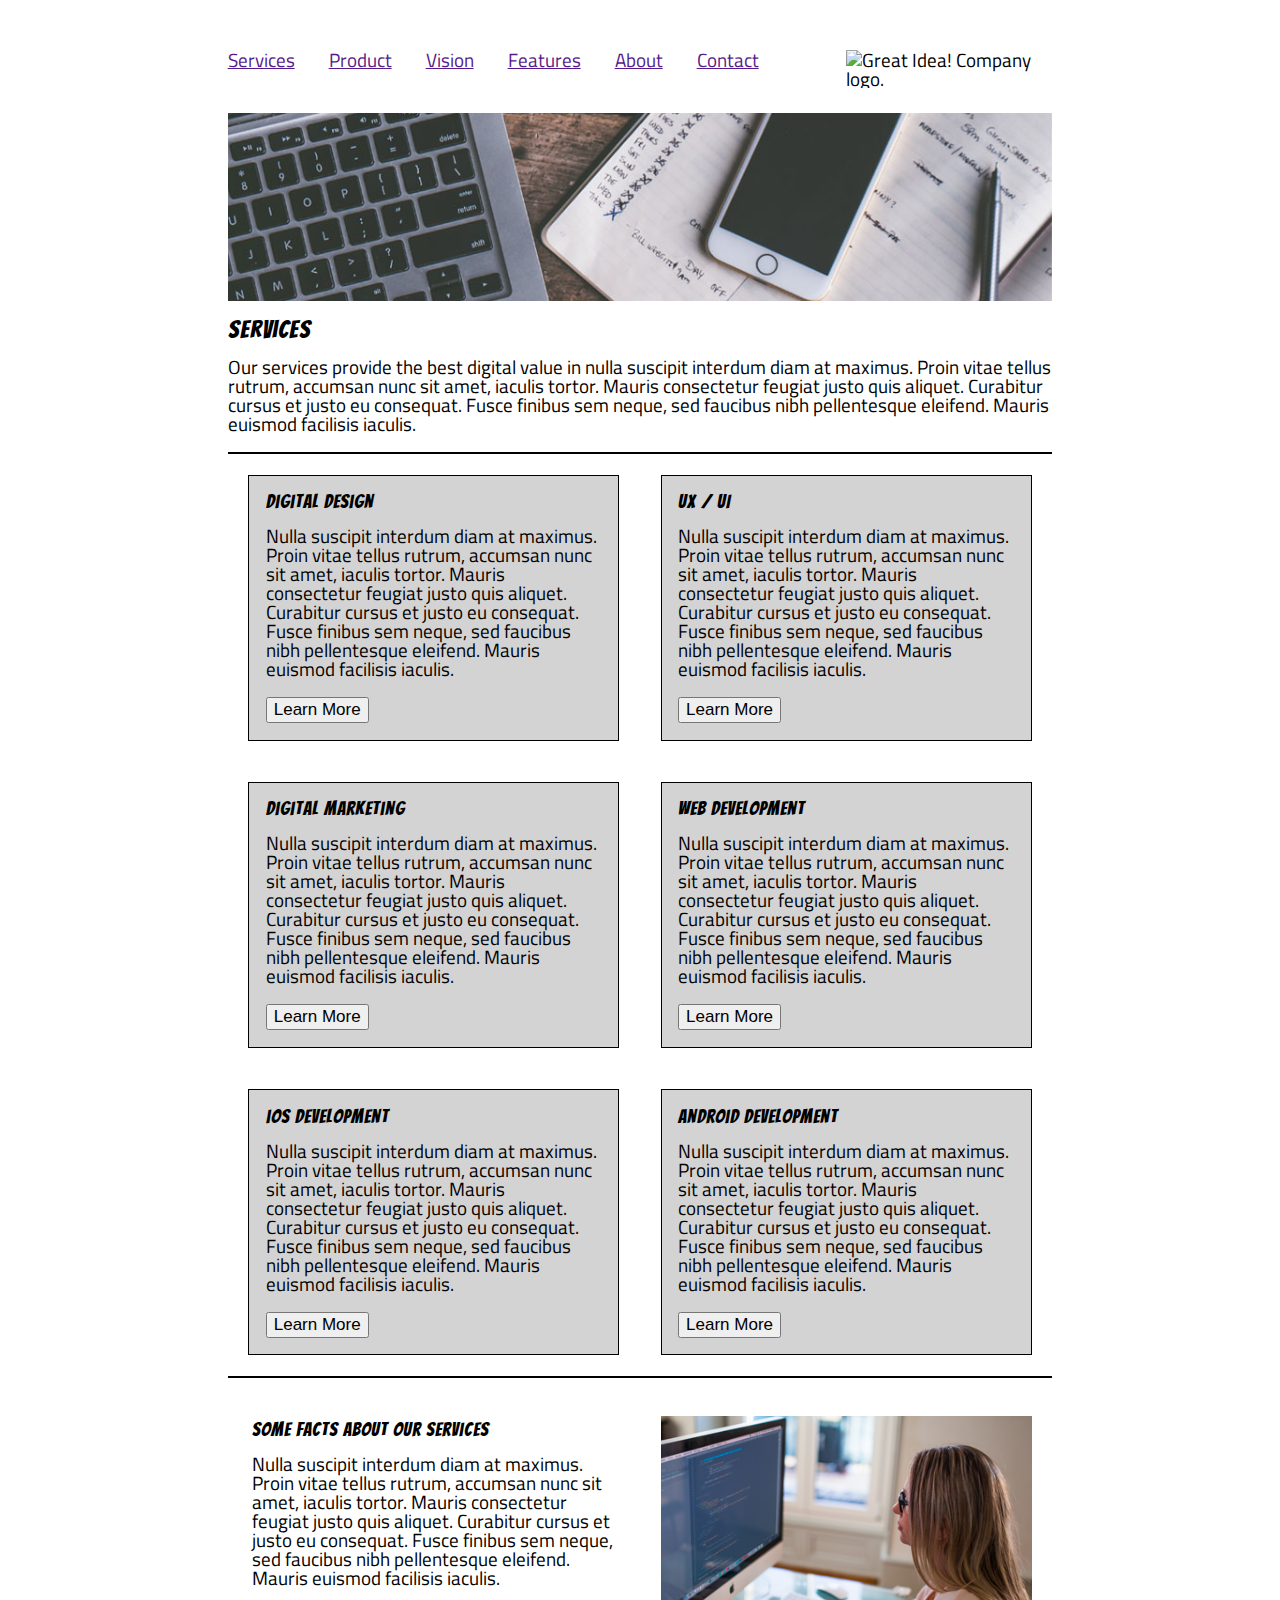
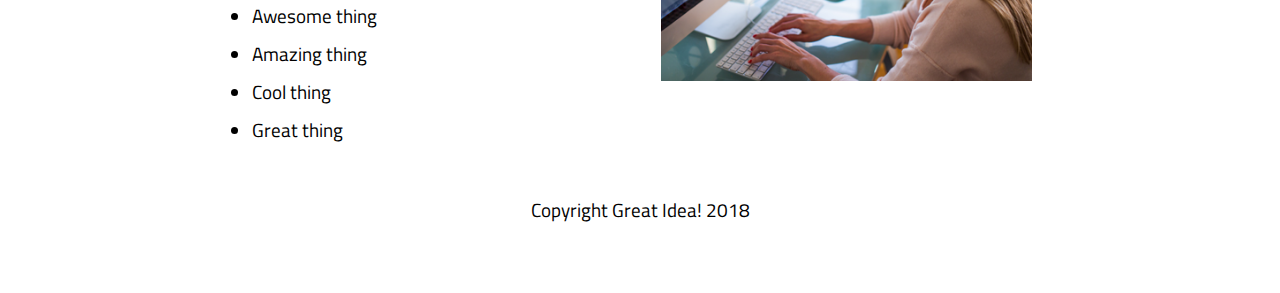
==== services.html @ 295e1a0f "finished setting up HTML for services" ====
<!DOCTYPE html>
<html lang="en">
<head>

  <meta charset="utf-8">

  <title>Great Idea! -Services</title>
 <link href="https://fonts.googleapis.com/css?family=Bangers|Titillium+Web" rel="stylesheet">
  <link rel="stylesheet" href="css/index.css">

    <meta name="viewport" content="width=device-width, initial-scale=1.0">
    <meta http-equiv="X-UA-Compatible" content="ie=edge">

  <!--[if lt IE 9]>
    <script src="https://cdnjs.cloudflare.com/ajax/libs/html5shiv/3.7.3/html5shiv.js"></script>
  <![endif]-->
</head>

<body>
<header id="Tasks">
    <div class="topnav1">
        <nav>
        <a class="topnav1a" href="">Services</a>
        <a class="topnav1a" href="">Product</a>
        <a class="topnav1a" href="">Vision</a>
        <a class="topnav1a" href="">Features</a>
        <a class="topnav1a" href="">About</a>
        <a class="topnav1a" href="">Contact</a>
        </nav>
    </div>
    <div class="GI">
        <img class="logo" src="img/logo.png" alt="Great Idea! Company logo.">
    </div>
    </header>
    
<!-- Services sect -->
</div>
<section class="servicess">
  <div class="servimg">
    <img class="services-header-img" src="img/services-header.jpg" alt="Our services header image">
  </div>
<div>
  <h2 class="serv">Services</h2>
    
  
  <p>
  Our services provide the best digital value in nulla suscipit interdum diam at maximus. Proin vitae tellus rutrum, accumsan nunc sit amet, iaculis tortor. Mauris consectetur feugiat justo quis aliquet. Curabitur cursus et justo eu consequat. Fusce finibus sem neque, sed faucibus nibh pellentesque eleifend. Mauris euismod facilisis iaculis.</p>
<br>
  <div class="borderline"> </div>

</div>

<!-- Mid container area start -->

<!-- Digital Design -->
<section class="Midcontainer">
<div class="DD1">

      <h3>Digital Design</h3>
        <p>
          Nulla suscipit interdum diam at maximus. Proin vitae tellus rutrum, accumsan nunc sit amet, iaculis tortor. Mauris consectetur feugiat justo quis aliquet. Curabitur cursus et justo eu consequat. Fusce finibus sem neque, sed faucibus nibh pellentesque
          eleifend. Mauris euismod facilisis iaculis.
      </p><br>
      <button class="secbut">Learn More</button>

</div>

    <!-- UX -->
<div class="DD1"> 
     
      <h3>UX / UI</h3>
      <p>Nulla suscipit interdum diam at maximus. Proin vitae tellus rutrum, accumsan nunc sit amet, iaculis tortor. Mauris consectetur feugiat justo quis aliquet. Curabitur cursus et justo eu consequat. Fusce finibus sem neque, sed faucibus nibh pellentesque
        eleifend. Mauris euismod facilisis iaculis.
      </p><br>   
      <button class="secbut">Learn More</button>
  </div>
    
  
  <!-- Digital marketing -->
  
  <div class="DD1">
    <h3>Digital Marketing</h3> 
    
    
    <p>Nulla suscipit interdum diam at maximus. Proin vitae tellus rutrum, accumsan nunc sit amet, iaculis tortor. Mauris consectetur feugiat justo quis aliquet. Curabitur cursus et justo eu consequat. Fusce finibus sem neque, sed faucibus nibh pellentesque
      eleifend. Mauris euismod facilisis iaculis.
    </p> <br>
    
    
    <button class="secbut"> Learn More</button> 
  </div>
  
  <!-- Web Development -->
  <div class="DD1">
    <h3>Web Development</h3>
    
    
    
    <p>Nulla suscipit interdum diam at maximus. Proin vitae tellus rutrum, accumsan nunc sit amet, iaculis tortor. Mauris consectetur feugiat justo quis aliquet. Curabitur cursus et justo eu consequat. Fusce finibus sem neque, sed faucibus nibh pellentesque
      eleifend. Mauris euismod facilisis iaculis.
    </p><br>
    
    
    <button class="secbut">Learn More</button>
  </div>
  
  <!-- IOS dev -->
  <div class="DD1">
    <h3>iOS Development</h3>
    
    
    
    <p>Nulla suscipit interdum diam at maximus. Proin vitae tellus rutrum, accumsan nunc sit amet, iaculis tortor. Mauris consectetur feugiat justo quis aliquet. Curabitur cursus et justo eu consequat. Fusce finibus sem neque, sed faucibus nibh pellentesque
      eleifend. Mauris euismod facilisis iaculis.
    </p><br>
    <button class="secbut">Learn More</button>
  </div>
  
  
  
  <!-- Andorid dev -->
  <div class="DD1">
    <h3>Android Development</h3> 
    
    
    <p>Nulla suscipit interdum diam at maximus. Proin vitae tellus rutrum, accumsan nunc sit amet, iaculis tortor. Mauris consectetur feugiat justo quis aliquet. Curabitur cursus et justo eu consequat. Fusce finibus sem neque, sed faucibus nibh pellentesque
      eleifend. Mauris euismod facilisis iaculis.
    </p><br>
    
    <button class="secbut">Learn More</button>
  </div>
</section>

<!-- Mid container area END -->
<div class="borderline3"></div>
<br>
<br> 
  
  <section class="endcont">
    <div class="end endtxt">
      <h3>Some Facts About Our Services</h3>
        
    
      <p>Nulla suscipit interdum diam at maximus. Proin vitae tellus rutrum, accumsan nunc sit amet, iaculis tortor. Mauris consectetur feugiat justo quis aliquet. Curabitur cursus et justo eu consequat. Fusce finibus sem neque, sed faucibus nibh pellentesque
          eleifend. Mauris euismod facilisis iaculis.
      </p>
      <br>
        
        <li>Awesome thing</li><br>
        <li>Amazing thing</li><br>
        <li>Cool thing</li><br>
        <li>Great thing</li><br>
      </div>
      
  <div class="end">
    <img class="services-info-img" src="img/services-info.png" alt="one of our employees hard at work">
  </div>

</section>
<footer>
<br><br><p>Copyright Great Idea! 2018</p>  
</footer>




</body>

</html>
---- css/index.css ----
html, body, div, span, applet, object, iframe,
h1, h2, h3, h4, h5, h6, p, blockquote, pre,
a, abbr, acronym, address, big, cite, code,
del, dfn, em, img, ins, kbd, q, s, samp,
small, strike, strong, sub, sup, tt, var,
b, u, i, center,
dl, dt, dd, ol, ul, li,
fieldset, form, label, legend,
table, caption, tbody, tfoot, thead, tr, th, td,
article, aside, canvas, details, embed, 
figure, figcaption, footer, header, hgroup, 
menu, nav, output, ruby, section, summary,
time, mark, audio, video {
	margin: 0;
	padding: 0;
	border: 0;
	font-size: 100%;
	font: inherit;
	vertical-align: baseline;
}
/* HTML5 display-role reset for older browsers */
article, aside, details, figcaption, figure, 
footer, header, hgroup, menu, nav, section {
	display: block;
}
body {
	line-height: 1;
}
ol, ul {
	list-style: none;
}
blockquote, q {
	quotes: none;
}
blockquote:before, blockquote:after,
q:before, q:after {
	content: '';
	content: none;
}
table {
	border-collapse: collapse;
	border-spacing: 0;
}

/* Set every element's box-sizing to border-box */
* {
    box-sizing: border-box;
}

html, body {
    height: 100%;
    font-family: 'Titillium Web', sans-serif;
}

h1, h2, h3, h4, h5 {
    font-family: 'Bangers', cursive;
    letter-spacing: 1px;
    margin-bottom: 15px;
}

/* Copy and paste your work from yesterday here and start to refactor into flexbox */

/* JOSE RIVERA'S CODE -- */


html{
	width: 100%;
	padding: 1%;
	/* height: 100%; */

}
body {
	
    width: 900px;
    margin: 0 auto;
	padding: 3%;
	font-size: 19px;
	
	
     }

header{
	width: 100%;
    display: flex;
    padding-bottom: 3%;
	
	
	
}
.topnav1{
    width: 75%;
    display: flex;
    justify-content: space-between;
}

.topnav1 nav a{
    padding-right: 30px;
    
}
.GI{
    width: 25%;
	display: flex;
	justify-content: flex-end;
}


.toppg{
    display: flex;
    justify-content: center;
    justify-content: space-evenly;
    text-align: center;
   
   
}
.IS{
    padding-top: 5%;
    /* height: 100%; */
	display: flex;
    flex-direction: column;
    align-items: center;
	}

h1{
	font-size: 80px;
	
}

.butgs {
	text-align: center;
	font-size: 25px;
}

.snip{
	padding-bottom: 4%;
}

.borderline2{
	width: 100%;
	border: .5px solid black;

}
.borderline{
	width: 100%;
	border: .5px solid black;
}

.borderline3{
	width: 100%;
	border:1px solid black;
}

.content1{
    display:flex;
    justify-content: space-between;
}
.content1 div{
    padding-right: 1%;
}

.FA{
	font-size: 20px;

	   width:47%;
	   padding-bottom: 2%;
	   padding-top: 2%	   
	}
.SPV{
	font-size: 20px;
	
	width: 33%;
	padding-bottom: 2%;
	padding-top: 2%	 
}
.middle-img{
	width: 100%;
    max-height: 200px;
}
.midimg {
	display: flex;
	justify-content: center;
}
.content2{
    display:flex;
    justify-content: space-between;
    padding-bottom: 2%;
	padding-top: 2%	   
}
.content2 div{
    padding-right: 1%;
}
.contact{
	font-size: 19px;
	padding-top: 2%;
}

footer {
	text-align: center;
	padding-bottom: 9%;
}

/*service css  */


.services-header-img{
	width: 100%;
}
.servimg{
	display:flex;
	justify-content: center;
	padding-bottom: 2%;
}

.serv{
	font-size: 25px;
}
.serv1{
	display: flex;
	}

.Midcontainer {
	width: 100%;	
	display: flex;
	flex-flow: wrap;

	
}
.secbut{
	font-size: 17px;
}

.DD1{
width: 45%;
	background: lightgray;
  border: 1px solid black;
  margin: 2.5%;
  padding: 2%;

}

.endcont{
	display:flex;
	justify-content: space-around;
	/* justify-content: flex-end; */
}

.end{
	width: 45%;
	/* border: 1px solid black;	 */

}
.endtxt{
	padding:.5%;
		
}

.end img{ 
	width: 100%;
}

/* 800px */

@media(max-width: 800px){

    header{
        /* background-color: gray; */
        display: flex;
        flex-direction: column-reverse;
       
    }
    .GI{
        width: 100%;
        display: flex;
        justify-content: center;
    }
    .topnav1 {
        word-spacing: 30px;
        width: 100%;
        display: flex;
        justify-content: center;
       padding-top: 4%;
    }

.toppg{
    justify-content: center;
    padding-top: 2%;
    padding-bottom: 6%;
    
    }
.snip img{
    display: none;
    }
}

@media(max-width: 500px){
    .GI{
        width: 100%;
        display: flex;
        justify-content: center;
    }

    h1{
        font-size:100px;
    }

    .GI{
        border-bottom: 1px black solid;
        padding-bottom: 10%;
    }

    .GI img{
        width: 300px;
            }
    header{
        width: 100%;
        display: flex;
        flex-direction: column-reverse;
        padding:0%;
    }
    .topnav1{
        width: 100%;
        display: flex;
        padding:0%;
    }
    .topnav1 nav{
        width: 100%;

    }
    .topnav1a{
        display: flex;
        justify-content: center;
        font-size: 30px;
        padding-top:10%;
        padding-bottom: 10%;
        border-bottom: 1px solid black;
        width: 100%;
    }
    .content1{
        margin: 0 auto;
        width: 100%;
        flex-direction: column;
        justify-content: center;
        align-content: center;

    }
    .FA{
        font-size: 30px;
        width:100%;
        padding-top: 10%;
                        
        }
    .midimg {
         display: flex;
         padding-top: 10%;
         /* padding-bottom: 10%; */
         justify-content: center;
        }
    .content2{
         width: 100%;
         flex-direction: column;
         justify-content: center;
    
        }  
    .SPV{
         font-size: 30px;
         width:100%;
         padding-top: 10%;
                        
        }   
    .borderline{
        margin-top:5%;
        margin-bottom:5%;
        width: 100%;
        border: .5px solid black;
        }   
  .contact{
      font-size:25px;
      padding-bottom: 10%;
  }
        
}
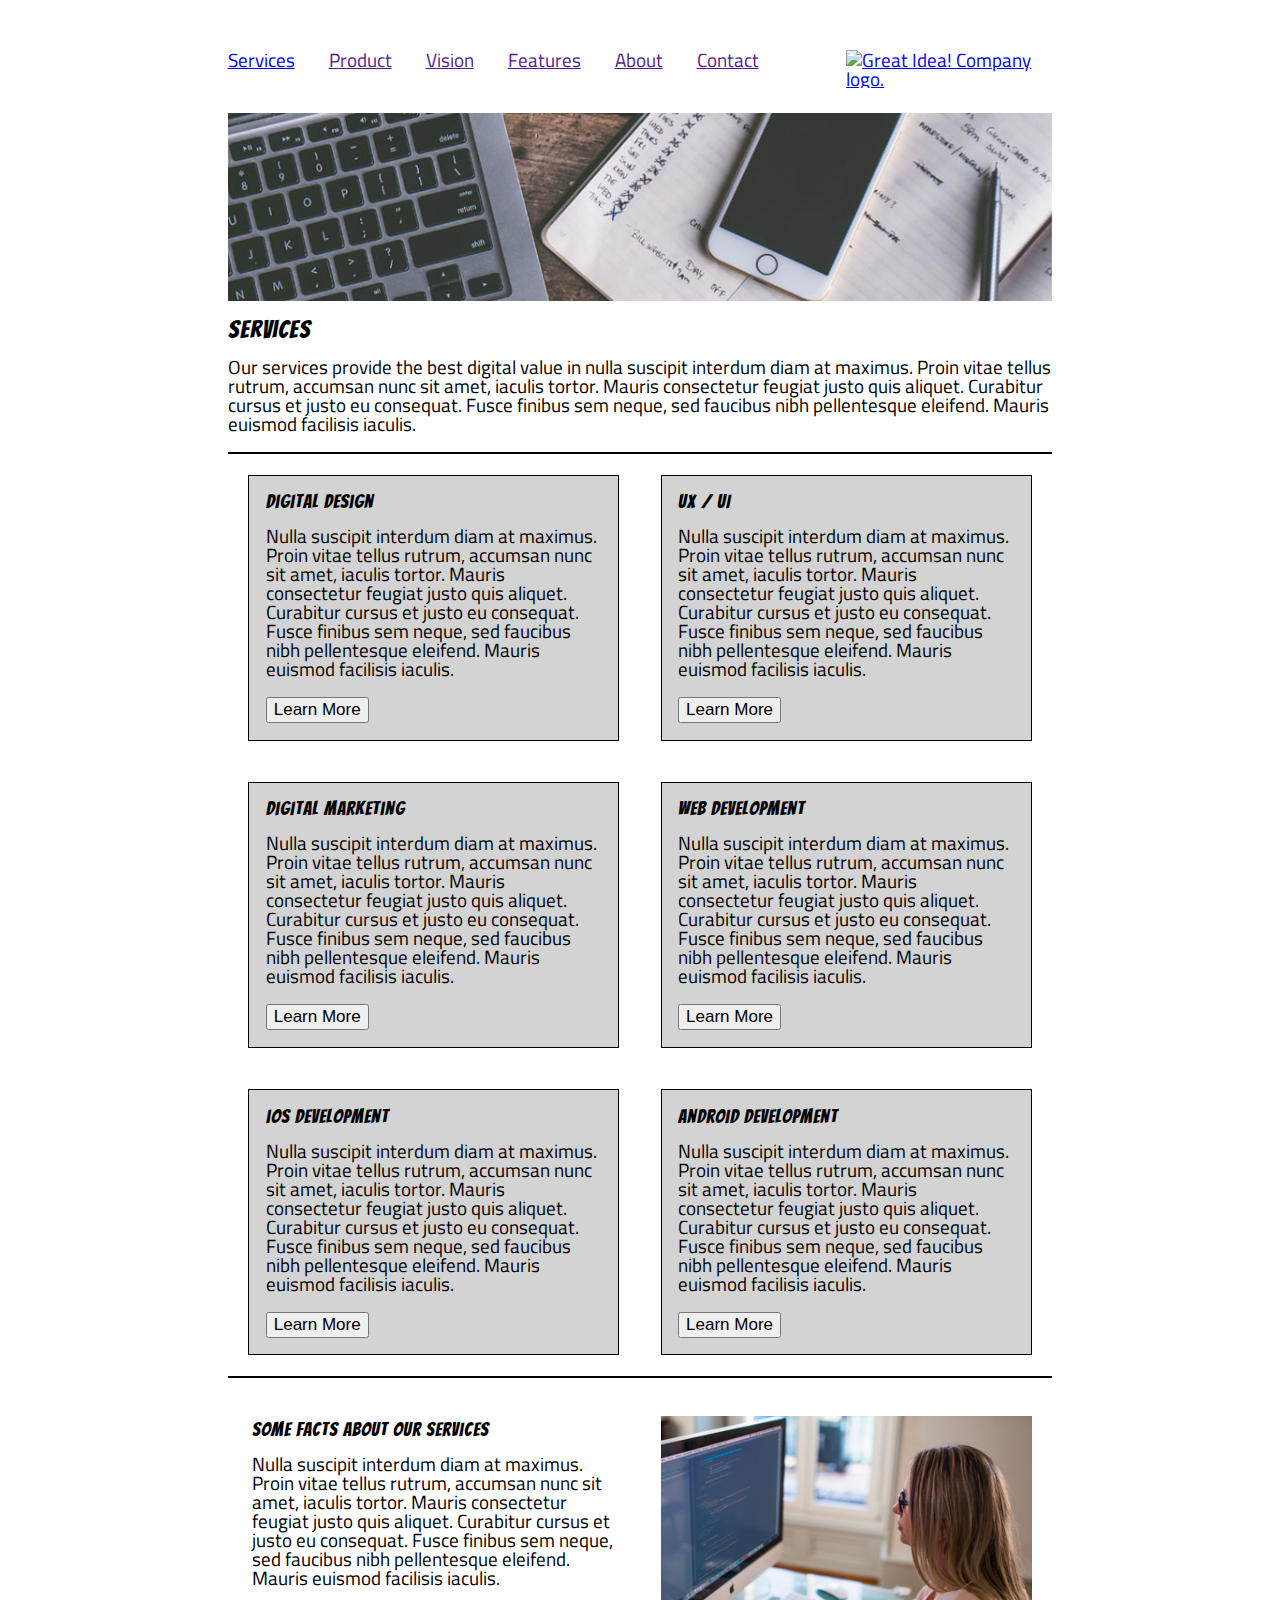
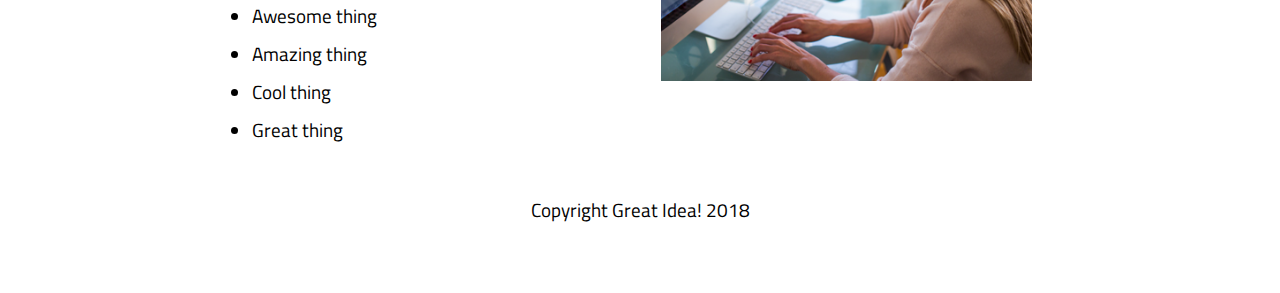
==== commit ed2b12ec: "800px done for services" ====
--- a/services.html
+++ b/services.html
@@ -20,7 +20,7 @@
 <header id="Tasks">
     <div class="topnav1">
         <nav>
-        <a class="topnav1a" href="">Services</a>
+        <a class="topnav1a" href="services.html">Services</a>
         <a class="topnav1a" href="">Product</a>
         <a class="topnav1a" href="">Vision</a>
         <a class="topnav1a" href="">Features</a>
@@ -29,8 +29,8 @@
         </nav>
     </div>
     <div class="GI">
-        <img class="logo" src="img/logo.png" alt="Great Idea! Company logo.">
-    </div>
+            <a href= "index.html"> <img class="logo" src="img/logo.png" alt="Great Idea! Company logo."> </a> 
+        </div>
     </header>
     
 <!-- Services sect -->
--- a/css/index.css
+++ b/css/index.css
@@ -268,6 +268,7 @@
         flex-direction: column-reverse;
        
     }
+    
     .GI{
         width: 100%;
         display: flex;
@@ -290,6 +291,25 @@
 .snip img{
     display: none;
     }
+/* Services pg */
+.servimg{
+    display: none;
+}
+.serv{ 
+    border-top: 2px black dotted;
+    padding-top: 4%;
+    text-align: center;
+
+    }
+.Midcontainer{
+    padding-top: 2%;
+    padding-bottom: 2%;
+}
+.DD1{
+    padding-top: 5%;
+    padding-bottom: 5%;
+
+    }    
 }
 
 @media(max-width: 500px){
